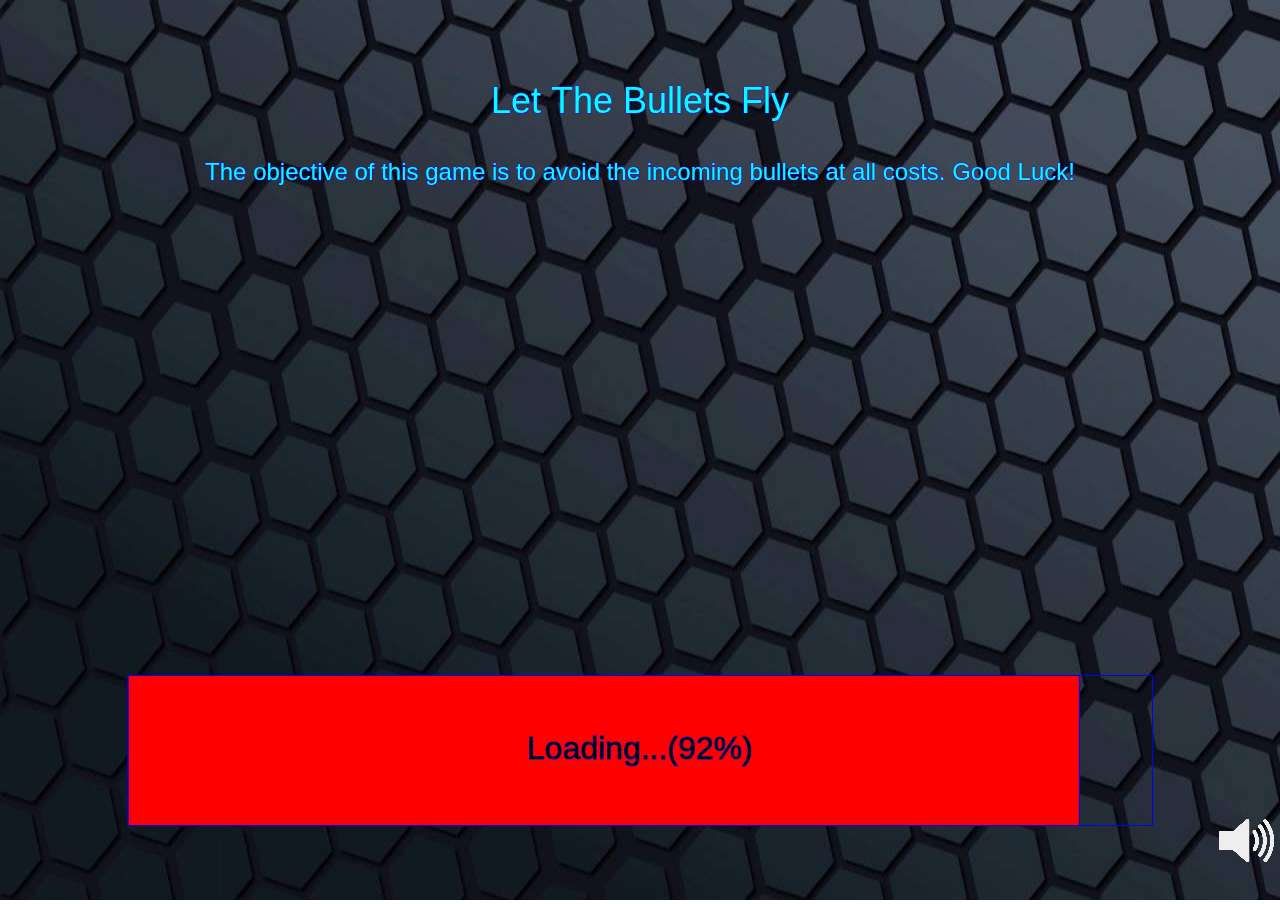
==== game/index.html @ b9d44050 "rename file path" ====
<!DOCTYPE html>
<html>

  <head>

    <meta name="viewport" width=device-width, initial-scale=1.0, maximum-scale=1.0, user-scalable=0>
    <link rel="stylesheet" href="css/fullscreenp5.css">
    <script src="js/p5.min.js"></script>
    <script src="js/p5.dom.min.js"></script>
    <script src="js/p5.sound.min.js"></script>
    <script src="js/p5.collide2d.min.js"></script>
    <script src="sketch.js"></script>
    <title>Let The Bullets Fly</title>

  </head>

  <body>

  </body>

</html>
---- game/css/fullscreenp5.css ----
body, html {
    padding: 0;
    margin: 0;
    height: 100%;
    overflow: hidden;
}

::-webkit-scrollbar {
    display: none;
}

.gametitle {
    position: absolute;
    left: 41%;
    width: 14.5%;
    height: 5%;
    background-color: #7fedf9;
    border: 3px solid rgb(0, 100, 255);
    color: black;
    font-style: italic;
    font-size: 1.5vw;
    font-weight: bold;
    color: black;
}

.background {
    position: absolute;
    top: 0%;
    left: 0%;
    width: 100%;
    height: 100%;
   }

.description {
    position: absolute;
    top: 30%;
    left: 31.5%;
    width: 35%;
    height: 35%;
    font-style: italic;
    font-size: 1vw;
    font-weight: bold;
    text-align: center;
    color: #00bfdc;
}

.begingame {
    position: absolute;
    top: 70%;
    left: 46%;
    width: 5%;
    height: 5%;
    background-color: #7fedf9;
    border: 3px solid rgb(0, 100, 255);
    color: black;
    font-style: italic;
    font-size: 1.5vw;
    font-weight: bold;
    color: black;
}
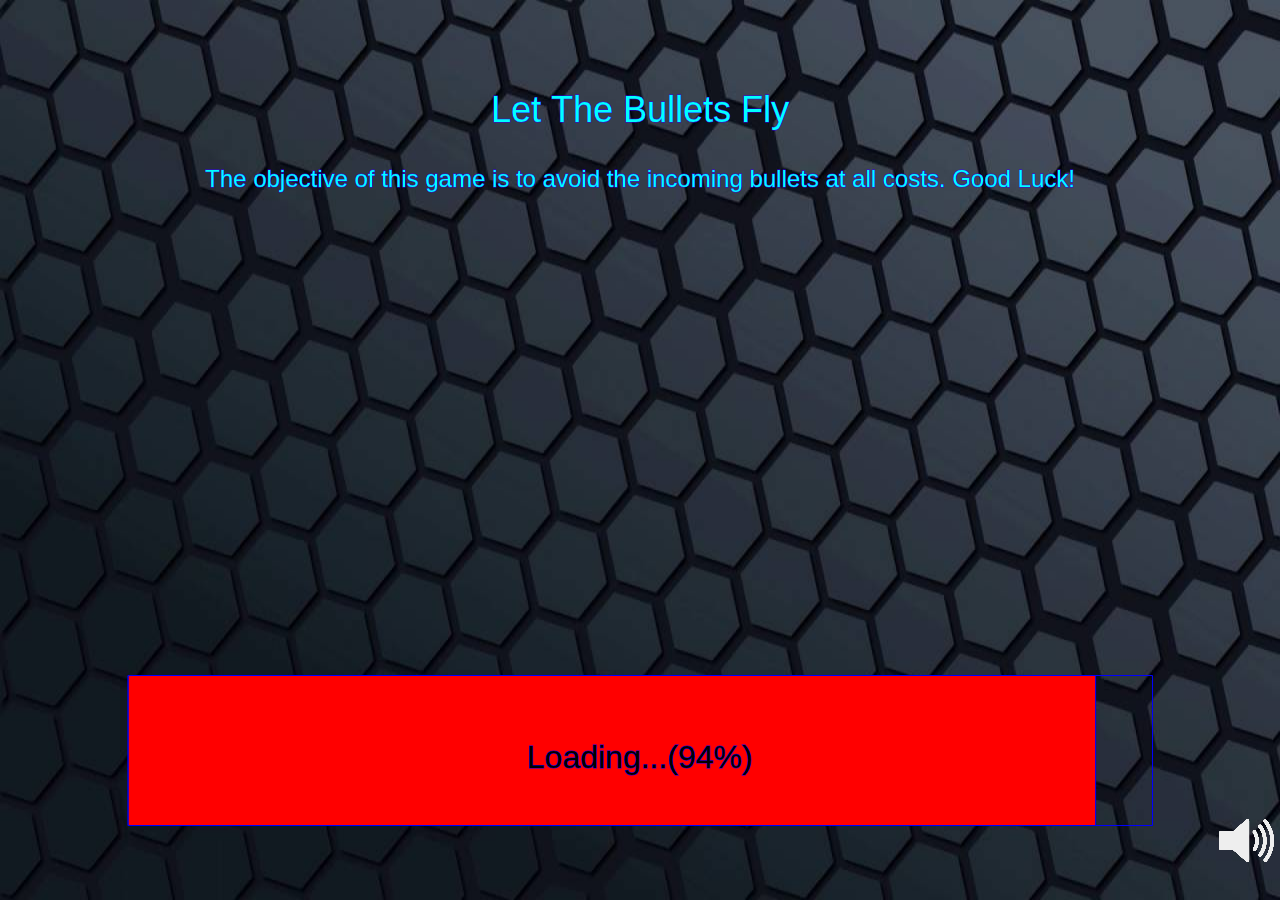
==== commit 3e80de6f: "began working on implemenitng items" ====
--- a/game/index.html
+++ b/game/index.html
@@ -9,6 +9,7 @@
     <script src="js/p5.dom.min.js"></script>
     <script src="js/p5.sound.min.js"></script>
     <script src="js/p5.collide2d.min.js"></script>
+    <!-- <script src="item.js"></script> -->
     <script src="sketch.js"></script>
     <title>Let The Bullets Fly</title>
 
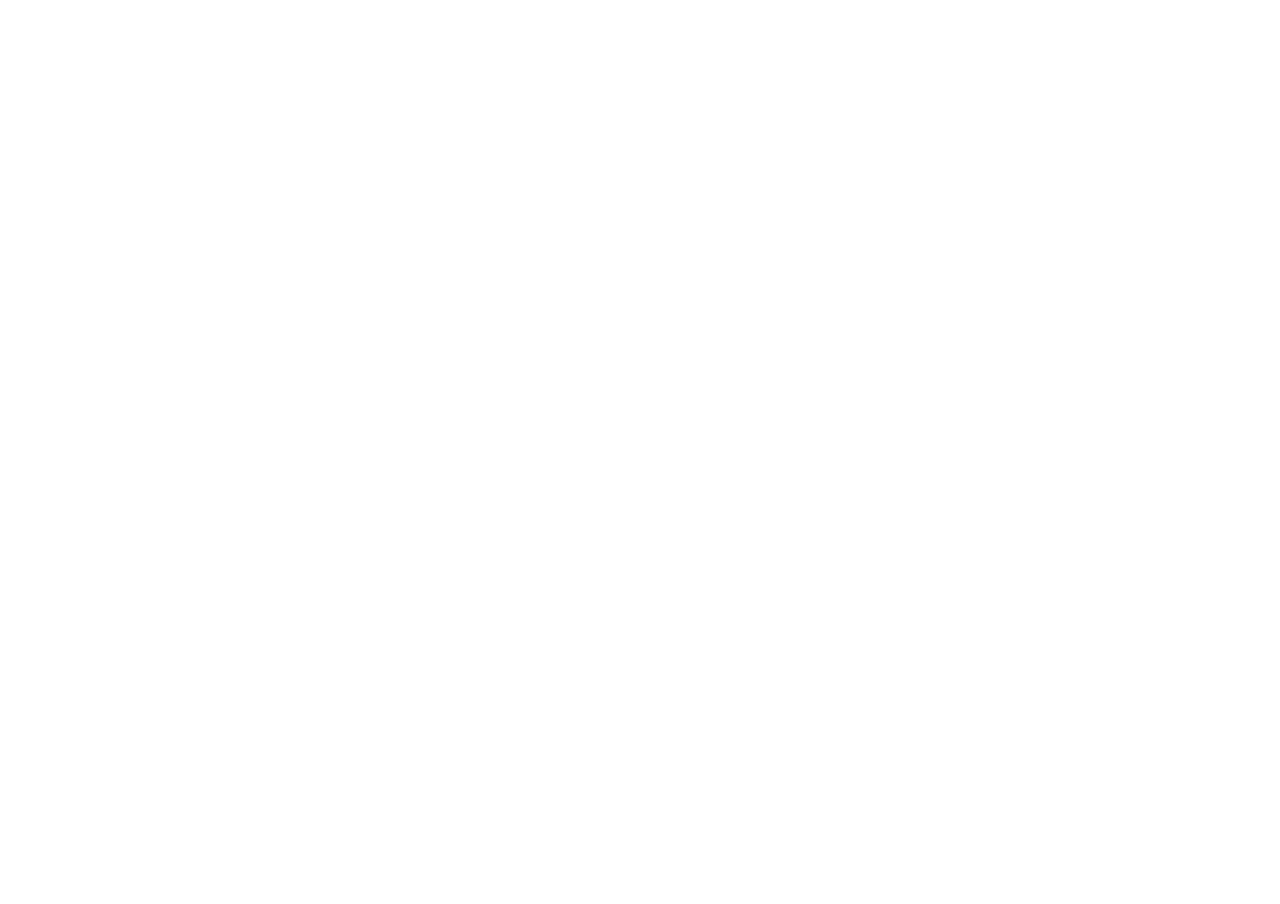
==== commit fd90709f: "attempt at subfile, failed" ====
--- a/game/index.html
+++ b/game/index.html
@@ -9,8 +9,8 @@
     <script src="js/p5.dom.min.js"></script>
     <script src="js/p5.sound.min.js"></script>
     <script src="js/p5.collide2d.min.js"></script>
-    <!-- <script src="item.js"></script> -->
     <script src="sketch.js"></script>
+    <script src="item.js"></script>
     <title>Let The Bullets Fly</title>
 
   </head>
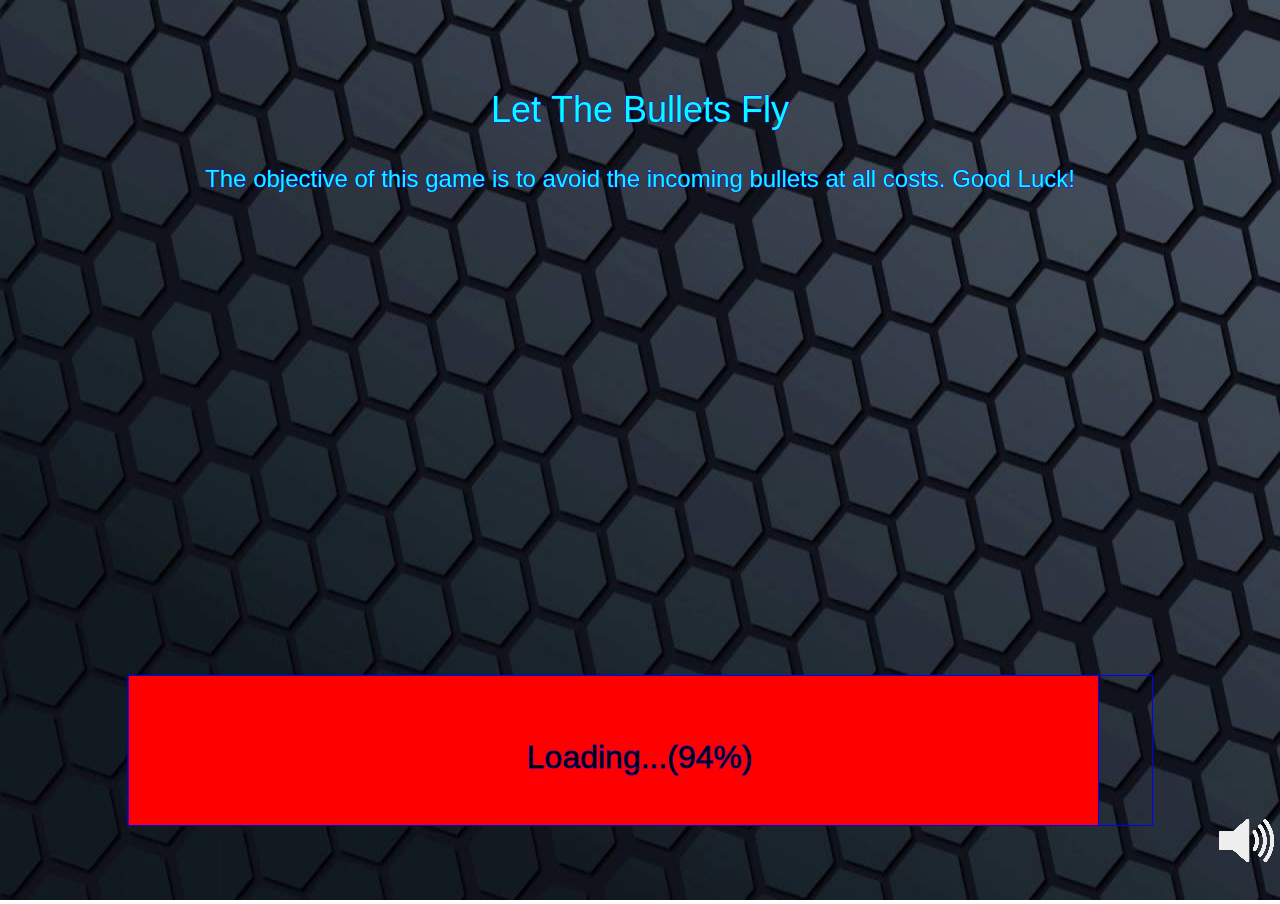
==== commit e35d3368: "completed basic menu and introduced basic stats" ====
--- a/game/index.html
+++ b/game/index.html
@@ -10,7 +10,6 @@
     <script src="js/p5.sound.min.js"></script>
     <script src="js/p5.collide2d.min.js"></script>
     <script src="sketch.js"></script>
-    <script src="item.js"></script>
     <title>Let The Bullets Fly</title>
 
   </head>
